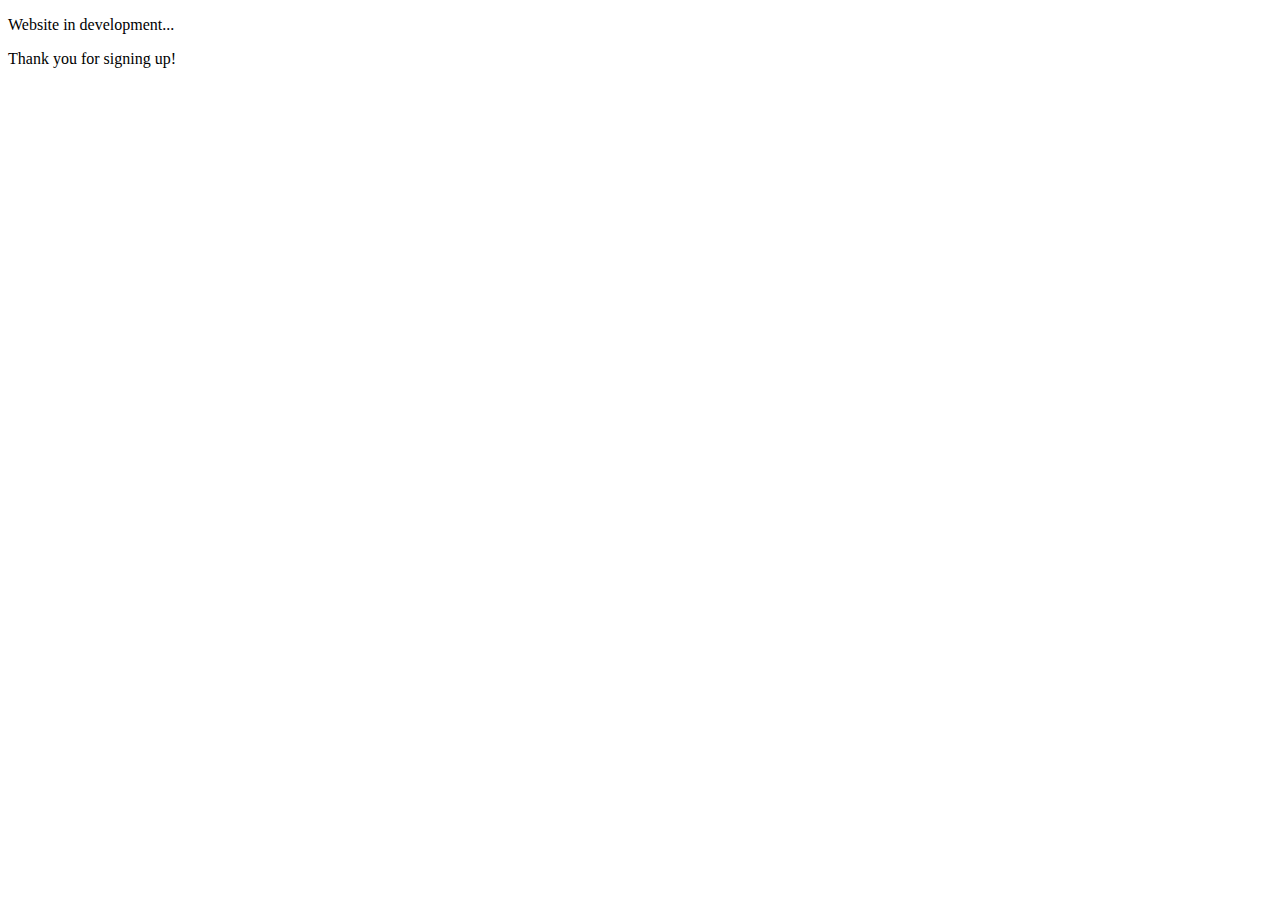
==== welcome.html @ eb31984f "feat: Add redirection page" ====
<!DOCTYPE html>
<html lang="en">
<head>
    <meta charset="UTF-8">
    <meta name="viewport" content="width=device-width, initial-scale=1.0">
    <link rel="stylesheet" href="welcomeStyles.css">
    <link rel="stylesheet" href="https://fonts.googleapis.com/css2?family=Montserrat:wght@400;700&display=swap">
    <title>Welcome!</title>
</head>
<body>

        <div class="messageBanner">
            <p class="infoMessage">Website in development...</p>
            <p class="thankYouMessage">Thank you for signing up!</p>
        </div>

</body>
</html>
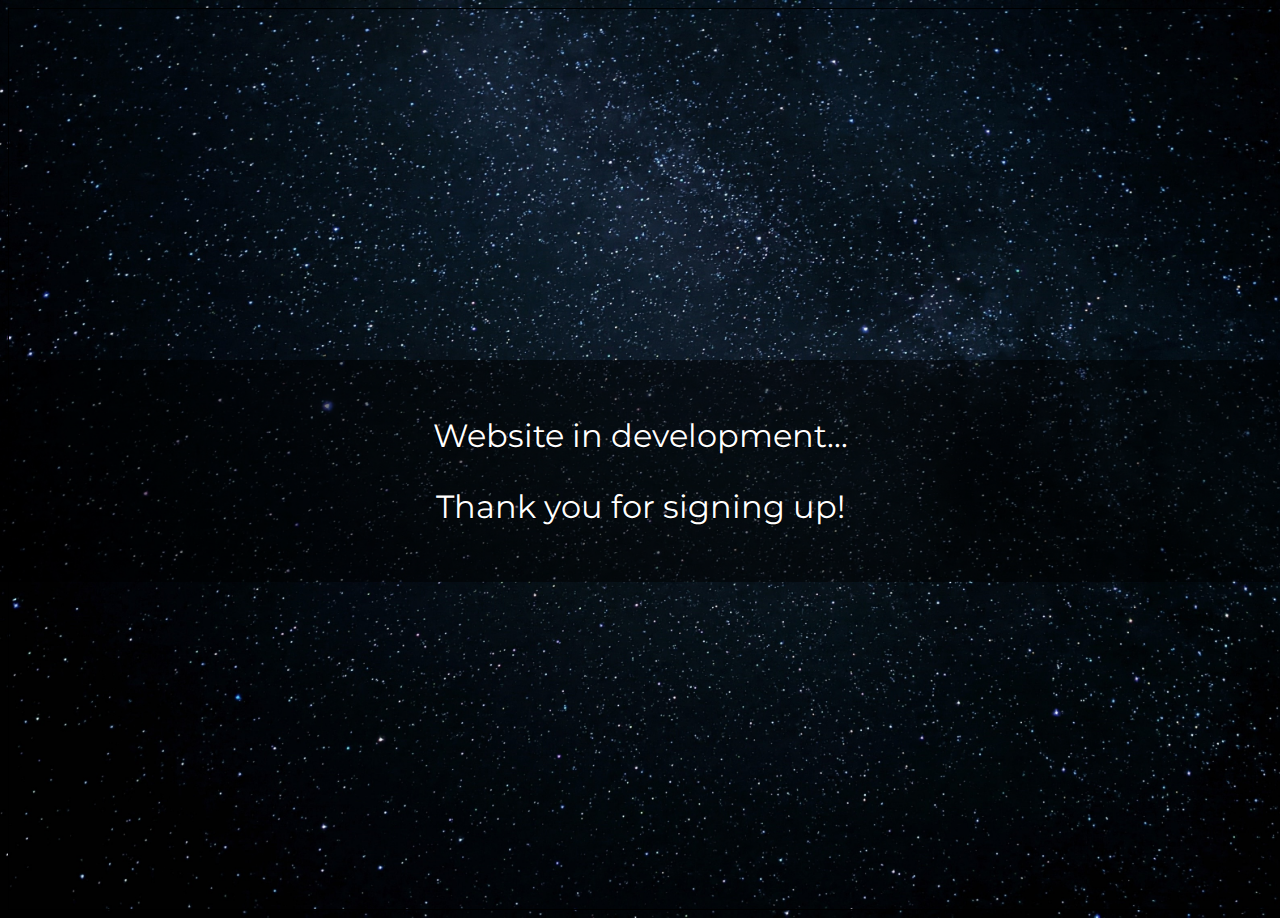
==== commit 61869e69: "style: Add star icon to tab" ====
--- a/welcome.html
+++ b/welcome.html
@@ -5,7 +5,8 @@
     <meta name="viewport" content="width=device-width, initial-scale=1.0">
     <link rel="stylesheet" href="welcomeStyles.css">
     <link rel="stylesheet" href="https://fonts.googleapis.com/css2?family=Montserrat:wght@400;700&display=swap">
-    <title>Welcome!</title>
+    <link rel="icon" type="image/svg" href="images/star.svg">
+    <title>StarHub - Stargazing Community</title>
 </head>
 <body>
 
--- a/welcomeStyles.css
+++ b/welcomeStyles.css
@@ -0,0 +1,32 @@
+body {
+
+    font-size: 16px;
+    background-image: url(images/background.jpg);
+    width: 100%;
+    background-color: black;
+    background-size: cover;
+    min-height: 100vh;
+    font-family: 'Montserrat', sans-serif;
+    background-position: center;
+    border: 1px solid black;
+    border-right-width: 1px;
+    
+   
+}
+
+
+.messageBanner {
+    color: white;
+    text-align: center;
+    position: absolute;
+    padding-top: 1.5rem;
+    padding-bottom: 1.5rem;
+    top: 40%;
+    left: 50%;
+    font-size: 2rem;
+    width: 100vw;
+    transform: translateX(-50%);
+
+    background-color: rgba(0, 0, 0, 0.5);
+    text-shadow: -0.5px 0 black, 0 0.5px black, 0.5px 0 black, 0 -0.5px black;
+}